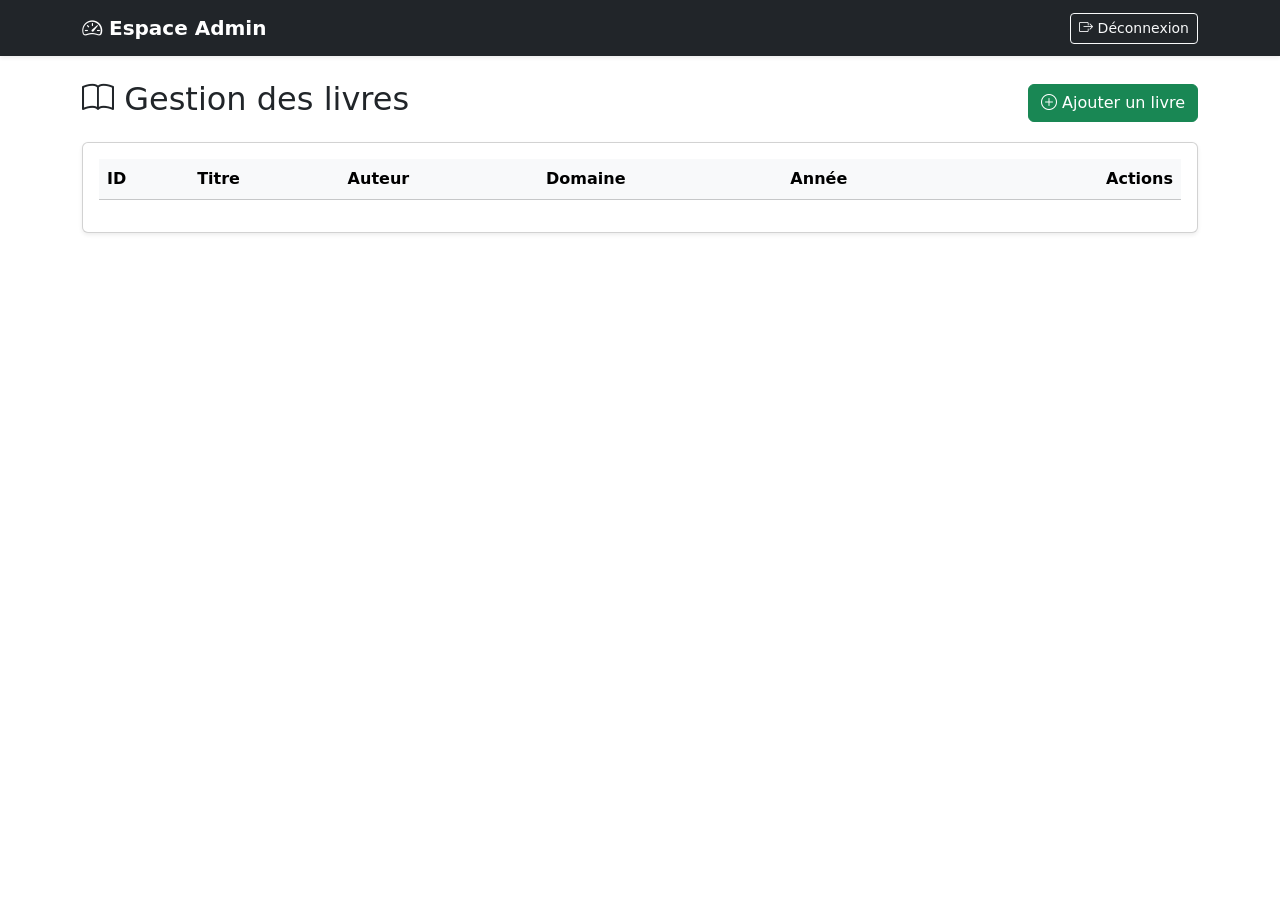
==== admin.html @ 691b4320 "Correction de la structure des fichiers" ====
<!DOCTYPE html>
<html lang="fr">
<head>
    <meta charset="UTF-8">
    <meta name="viewport" content="width=device-width, initial-scale=1">
    <title>👑 Espace Admin</title>
    <link href="https://cdn.jsdelivr.net/npm/bootstrap@5.3.2/dist/css/bootstrap.min.css" rel="stylesheet">
    <link href="https://cdn.jsdelivr.net/npm/bootstrap-icons@1.11.1/font/bootstrap-icons.css" rel="stylesheet">
    <link href="css/style.css" rel="stylesheet">
</head>
<body>

<nav class="navbar navbar-dark bg-dark shadow-sm">
    <div class="container">
        <a class="navbar-brand fw-bold" href="#">
            <i class="bi bi-speedometer2"></i> Espace Admin
        </a>
        <div class="d-flex gap-2">
            <span class="navbar-text text-white me-3" id="userName"></span>
            <button class="btn btn-outline-light btn-sm" onclick="deconnecter()">
                <i class="bi bi-box-arrow-right"></i> Déconnexion
            </button>
        </div>
    </div>
</nav>

<div class="container mt-4">
    <div class="d-flex justify-content-between align-items-center mb-3">
        <h2><i class="bi bi-book"></i> Gestion des livres</h2>
        <button class="btn btn-success" onclick="ouvrirFormAjout()">
            <i class="bi bi-plus-circle"></i> Ajouter un livre
        </button>
    </div>

    <div id="message" class="alert d-none"></div>

    <div class="card shadow-sm">
        <div class="card-body">
            <table class="table table-hover align-middle">
                <thead class="table-light">
                    <tr>
                        <th>ID</th>
                        <th>Titre</th>
                        <th>Auteur</th>
                        <th>Domaine</th>
                        <th>Année</th>
                        <th class="text-end">Actions</th>
                    </tr>
                </thead>
                <tbody id="livresTable"></tbody>
            </table>
        </div>
    </div>
</div>

<!-- Modal formulaire ajout/modif -->
<div class="modal fade" id="livreModal" tabindex="-1">
    <div class="modal-dialog modal-lg">
        <div class="modal-content">
            <div class="modal-header">
                <h5 class="modal-title" id="modalTitle">Ajouter un livre</h5>
                <button type="button" class="btn-close" data-bs-dismiss="modal"></button>
            </div>
            <div class="modal-body">
                <form id="livreForm">
                    <input type="hidden" id="livreId">

                    <div class="row g-3">
                        <div class="col-md-6">
                            <label class="form-label">Titre *</label>
                            <input type="text" id="titre" class="form-control" required>
                        </div>
                        <div class="col-md-6">
                            <label class="form-label">Auteur *</label>
                            <input type="text" id="auteur" class="form-control" required>
                        </div>
                        <div class="col-md-4">
                            <label class="form-label">Domaine</label>
                            <select id="domaine" class="form-select">
                                <option value="">--</option>
                                <option>Roman</option>
                                <option>Science</option>
                                <option>Histoire</option>
                                <option>Philosophie</option>
                                <option>Poésie</option>
                                <option>Jeunesse</option>
                            </select>
                        </div>
                        <div class="col-md-4">
                            <label class="form-label">Année</label>
                            <input type="number" id="annee" class="form-control" min="1000" max="2100">
                        </div>
                        <div class="col-md-4">
                            <label class="form-label">ISBN</label>
                            <input type="text" id="isbn" class="form-control">
                        </div>
                        <div class="col-md-6">
                            <label class="form-label">Éditeur</label>
                            <input type="text" id="editeur" class="form-control">
                        </div>

                        <!-- IMAGE : URL + Upload -->
                        <div class="col-md-6">
                            <label class="form-label">Image de couverture</label>
                            <div class="input-group">
                                <input type="text" id="imageUrl" class="form-control" placeholder="URL ou Upload">
                                <button type="button" class="btn btn-outline-primary" onclick="ouvrirUploadImage()">
                                    <i class="bi bi-upload"></i>
                                </button>
                            </div>
                            <input type="file" id="fileImage" style="display:none" accept="image/*" onchange="uploadFichier('imageUrl', this)">
                            <div id="previewImage" class="mt-2"></div>
                        </div>

                        <div class="col-12">
                            <label class="form-label">Description</label>
                            <textarea id="description" class="form-control" rows="3"></textarea>
                        </div>

                        <!-- FICHIER PDF/EPUB : URL + Upload -->
                        <div class="col-12">
                            <label class="form-label">Fichier (PDF, EPUB)</label>
                            <div class="input-group">
                                <input type="text" id="fichierUrl" class="form-control" placeholder="URL ou Upload">
                                <button type="button" class="btn btn-outline-primary" onclick="ouvrirUploadFichier()">
                                    <i class="bi bi-upload"></i>
                                </button>
                            </div>
                            <input type="file" id="fileFichier" style="display:none" accept=".pdf,.epub,.txt" onchange="uploadFichier('fichierUrl', this)">
                        </div>
                    </div>
                </form>
            </div>
            <div class="modal-footer">
                <button class="btn btn-secondary" data-bs-dismiss="modal">Annuler</button>
                <button class="btn btn-primary" onclick="enregistrerLivre()">
                    <i class="bi bi-save"></i> Enregistrer
                </button>
            </div>
        </div>
    </div>
</div>

<script src="https://cdn.jsdelivr.net/npm/bootstrap@5.3.2/dist/js/bootstrap.bundle.min.js"></script>
<script src="js/admin.js"></script>
</body>
</html>
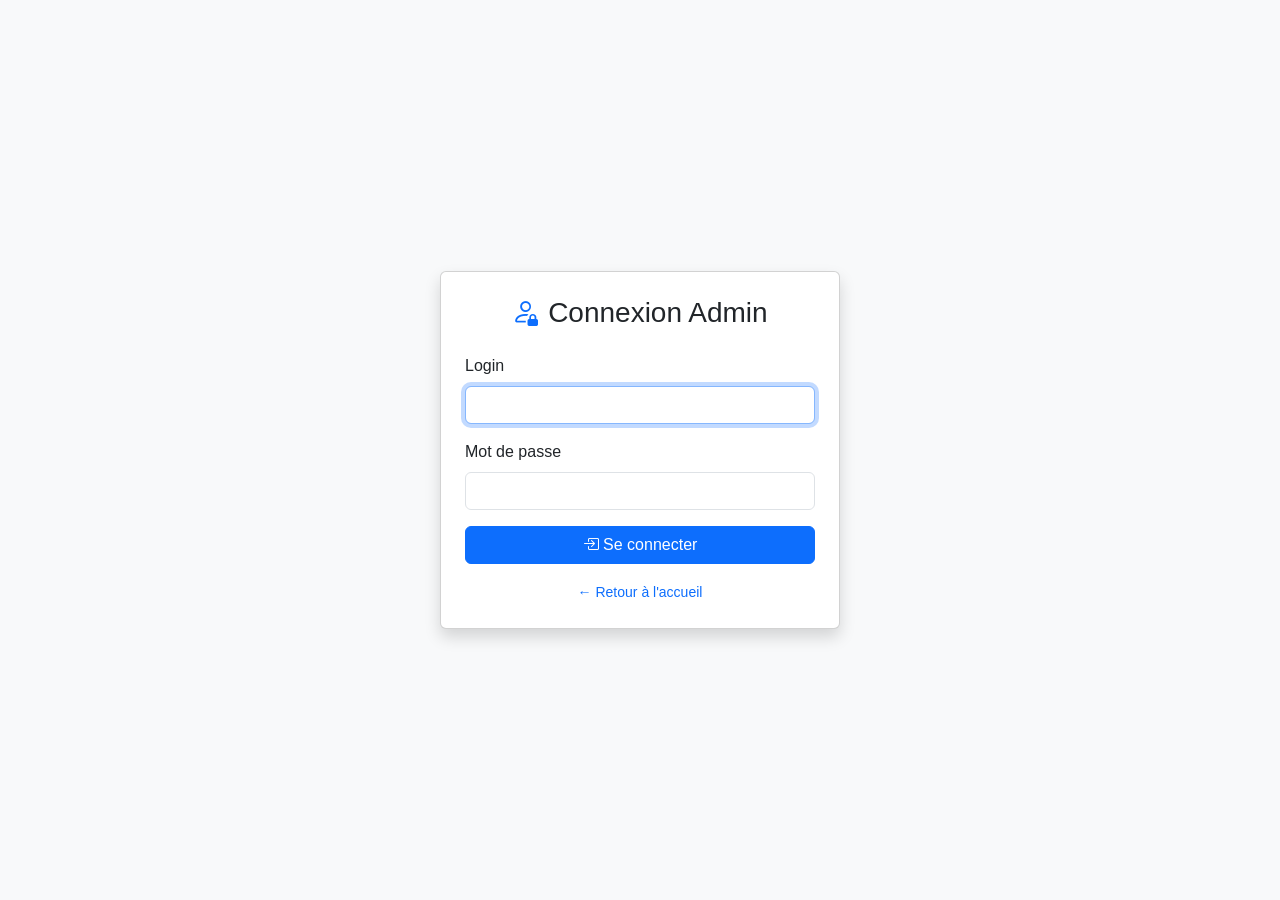
==== commit c231dad1: "Fix: Résolution d'app.js" ====
--- a/admin.html
+++ b/admin.html
@@ -6,7 +6,7 @@
     <title>👑 Espace Admin</title>
     <link href="https://cdn.jsdelivr.net/npm/bootstrap@5.3.2/dist/css/bootstrap.min.css" rel="stylesheet">
     <link href="https://cdn.jsdelivr.net/npm/bootstrap-icons@1.11.1/font/bootstrap-icons.css" rel="stylesheet">
-    <link href="css/style.css" rel="stylesheet">
+    <link href="/style.css" rel="stylesheet">
 </head>
 <body>
 
@@ -142,6 +142,6 @@
 </div>
 
 <script src="https://cdn.jsdelivr.net/npm/bootstrap@5.3.2/dist/js/bootstrap.bundle.min.js"></script>
-<script src="js/admin.js"></script>
+<script src="/admin.js"></script>
 </body>
 </html>
--- a/style.css
+++ b/style.css
@@ -0,0 +1,64 @@
+/* ---------- Général ---------- */
+body {
+    font-family: 'Segoe UI', Tahoma, Geneva, Verdana, sans-serif;
+    background-color: #f8f9fa;
+}
+
+/* ---------- Cartes de livres ---------- */
+.livre-card {
+    transition: transform 0.2s, box-shadow 0.2s;
+    border: none;
+    box-shadow: 0 2px 6px rgba(0,0,0,0.08);
+    height: 100%;
+}
+
+.livre-card:hover {
+    transform: translateY(-5px);
+    box-shadow: 0 8px 20px rgba(0,0,0,0.15);
+}
+
+.livre-card img {
+    height: 220px;
+    object-fit: cover;
+    background: #e9ecef;
+}
+
+.livre-card .card-title {
+    font-size: 1rem;
+    font-weight: 600;
+    margin-bottom: 0.25rem;
+    line-height: 1.2;
+    height: 2.4em;
+    overflow: hidden;
+    display: -webkit-box;
+    -webkit-line-clamp: 2;
+    -webkit-box-orient: vertical;
+}
+
+.livre-card .card-subtitle {
+    font-size: 0.85rem;
+    color: #6c757d;
+}
+
+.badge-domaine {
+    font-size: 0.7rem;
+    padding: 0.25rem 0.5rem;
+}
+
+/* ---------- Inputs ---------- */
+#searchInput:focus {
+    box-shadow: none;
+    border-color: #0d6efd;
+}
+
+/* ---------- Navbar ---------- */
+.navbar-brand {
+    font-size: 1.3rem;
+}
+
+/* ---------- Responsive ---------- */
+@media (max-width: 768px) {
+    .livre-card img {
+        height: 180px;
+    }
+}
